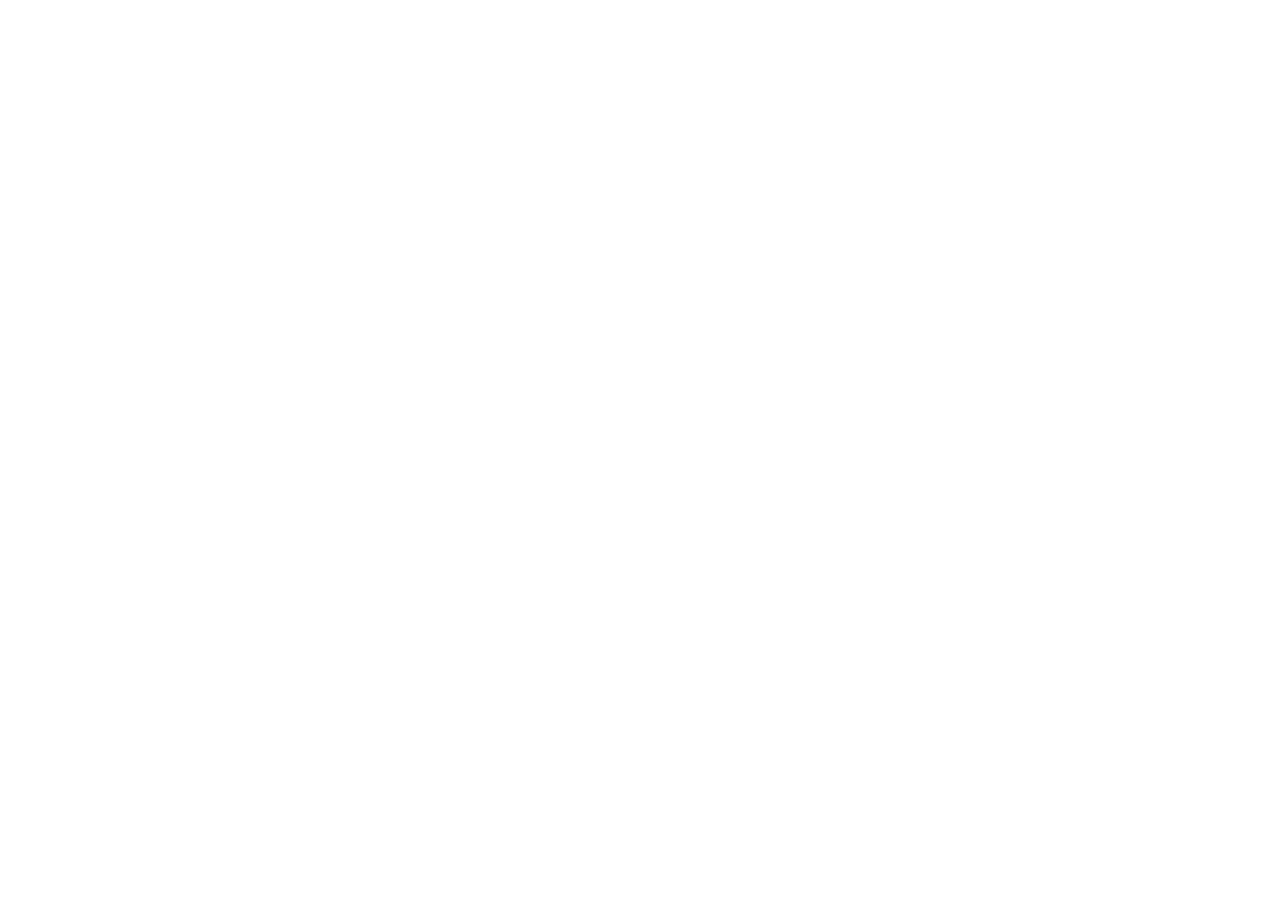
==== desafio/desafio-nascimento/index.html @ d65dd6f1 "inicio do desafio da Idade" ====
<!DOCTYPE html>
<html lang="pt-BR">
<head>
    <meta charset="UTF-8">
    <meta http-equiv="X-UA-Compatible" content="IE=edge">
    <meta name="viewport" content="width=device-width, initial-scale=1.0">
    <title>Idade</title>
</head>
<body>
    
</body>
</html>
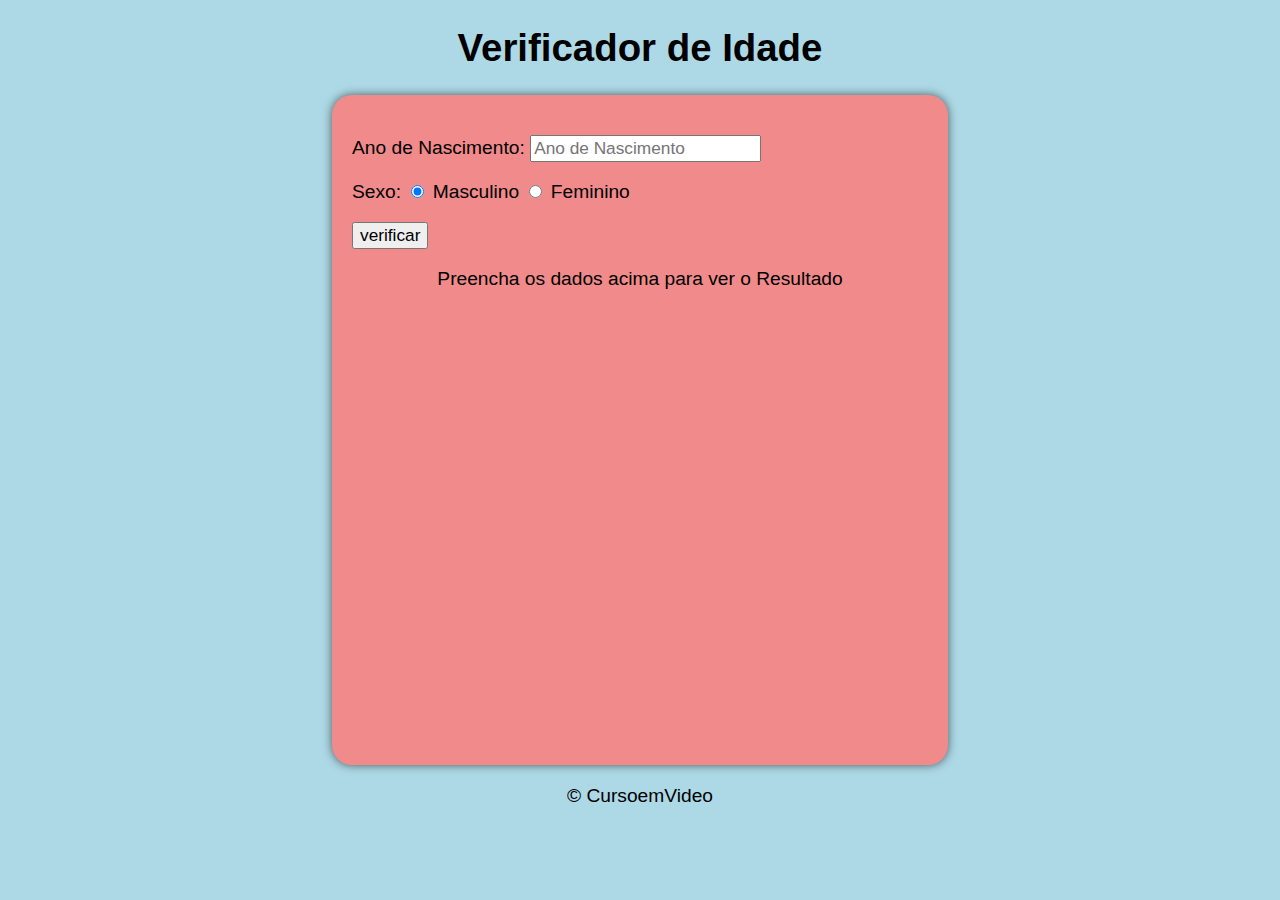
==== commit be2ed34d: "desafio 02 finalized" ====
--- a/desafio/desafio-nascimento/index.html
+++ b/desafio/desafio-nascimento/index.html
@@ -5,8 +5,43 @@
     <meta http-equiv="X-UA-Compatible" content="IE=edge">
     <meta name="viewport" content="width=device-width, initial-scale=1.0">
     <title>Idade</title>
+    <link rel="stylesheet" href="style.css">
 </head>
 <body>
-    
+    <header>
+        <h1>Verificador de Idade</h1>
+    </header>
+
+    <section>
+        <div>
+            <p>
+                Ano de Nascimento:
+                <input type="number" name="ano" id="iano" placeholder="Ano de Nascimento" required>
+            </p>
+
+            <p>
+                Sexo:
+                <input type="radio" name="sexo" id="imasculino" checked>
+                <label for="imasculino">Masculino</label>
+
+                <input type="radio" name="sexo" id="ifeminino">
+                <label for="ifeminino">Feminino</label>
+            </p>
+
+            <p>
+                <input type="button" value="verificar" onclick="verificar()">
+            </p>
+        </div>
+        
+        <div id="resultado">
+            Preencha os dados acima para ver o Resultado
+        </div>
+    </section>
+
+    <footer>
+        <p>&copy; CursoemVideo</p>
+    </footer>
+
+    <script src="script.js"></script>
 </body>
 </html>--- a/desafio/desafio-nascimento/style.css
+++ b/desafio/desafio-nascimento/style.css
@@ -0,0 +1,55 @@
+@charset "UTF-8";
+
+* {
+    font-family: Arial, Helvetica, sans-serif;
+
+}
+
+body {
+    background-color: lightblue;
+
+    font-size: 1.2em;
+}
+
+header {
+    text-align: center;
+}
+
+section {
+    background-color: rgb(241, 138, 138);
+
+    width: 45vw;
+    height: 70vh;
+
+    padding: 20px;
+
+    margin: auto;
+
+    border-radius: 20px;
+
+    box-shadow: 0px 0px 10px rgba(0, 0, 0, 0.589);
+
+    text-align: left;
+}
+
+div#resultado {
+    text-align: center;
+}
+
+input {
+    font-size: .9em;
+}
+
+img {
+    display: block;
+
+    margin: auto;
+
+    width: 20vw;
+    height: 40vh;
+}
+   
+
+footer {
+    text-align: center;
+}